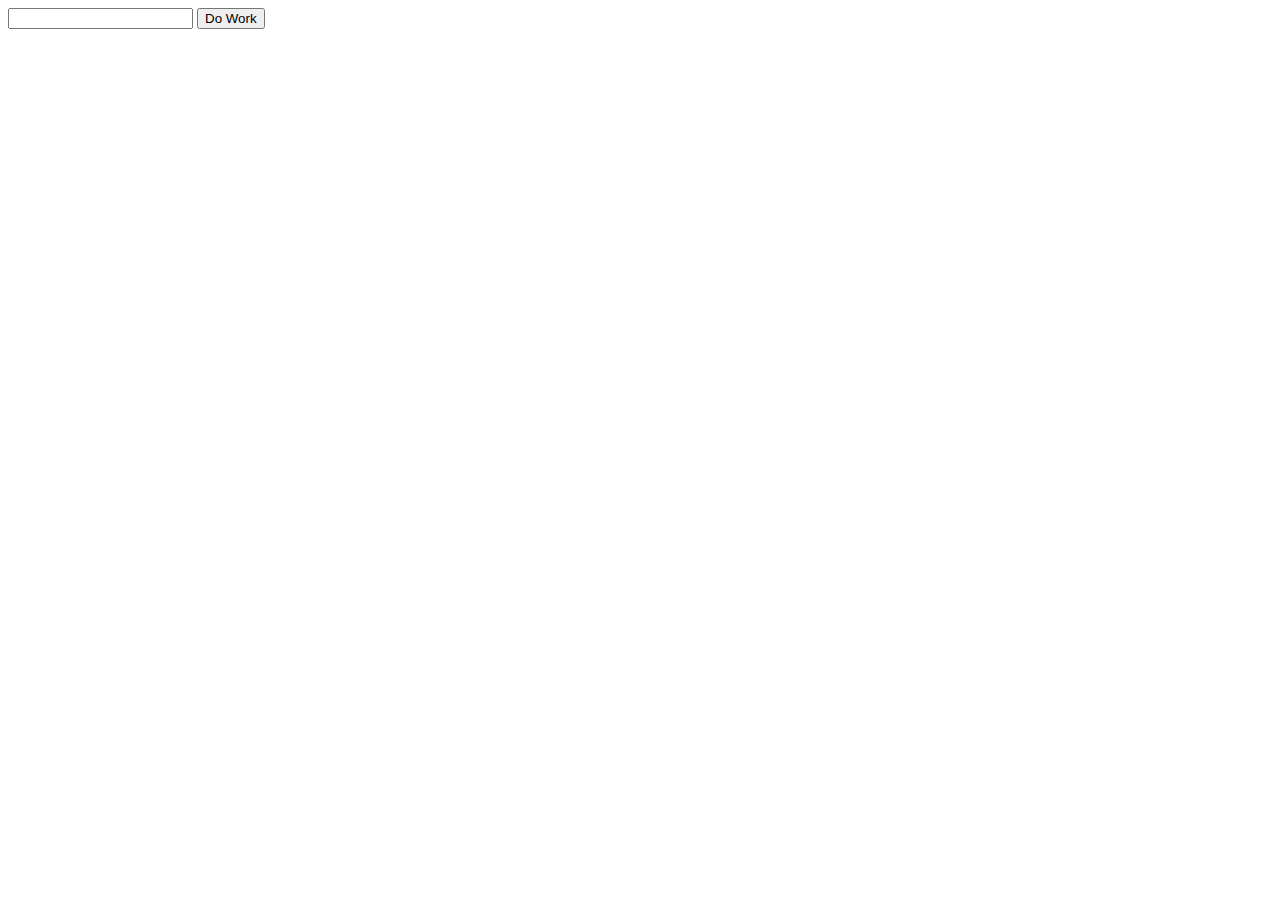
==== Day-01/03-WebWorkers/index.html @ ce9c4007 "Browser Scheduler - Seed" ====
<!DOCTYPE html>
<html lang="en">
<head>
    <meta charset="UTF-8">
    <title>Browser Scheduler Demo</title>
    <script>
        window.addEventListener("DOMContentLoaded", init);
        function init(){
            document.getElementById("btnDoWork").addEventListener("click", onBtnDoWorkClick);    
        }
        function onBtnDoWorkClick(){
            displayMessage("Work Started");
            doWork();
            displayMessage("Work Completed");
        }
        function displayMessage(msg){
            document.getElementById("divMessages").innerHTML += msg + "<br/>";
        }
        function doWork(){
            for(var i=0; i<10000;i++)
                for(var j=0; j<10000;j++)
                    for(var k=0; k<100; k++)
                    {}
        }
    </script>
</head>
<body>
    <input type="text" name="" id="">
    <input type="button" value="Do Work" id="btnDoWork">
    <div id="divMessages"></div>
</body>
</html>
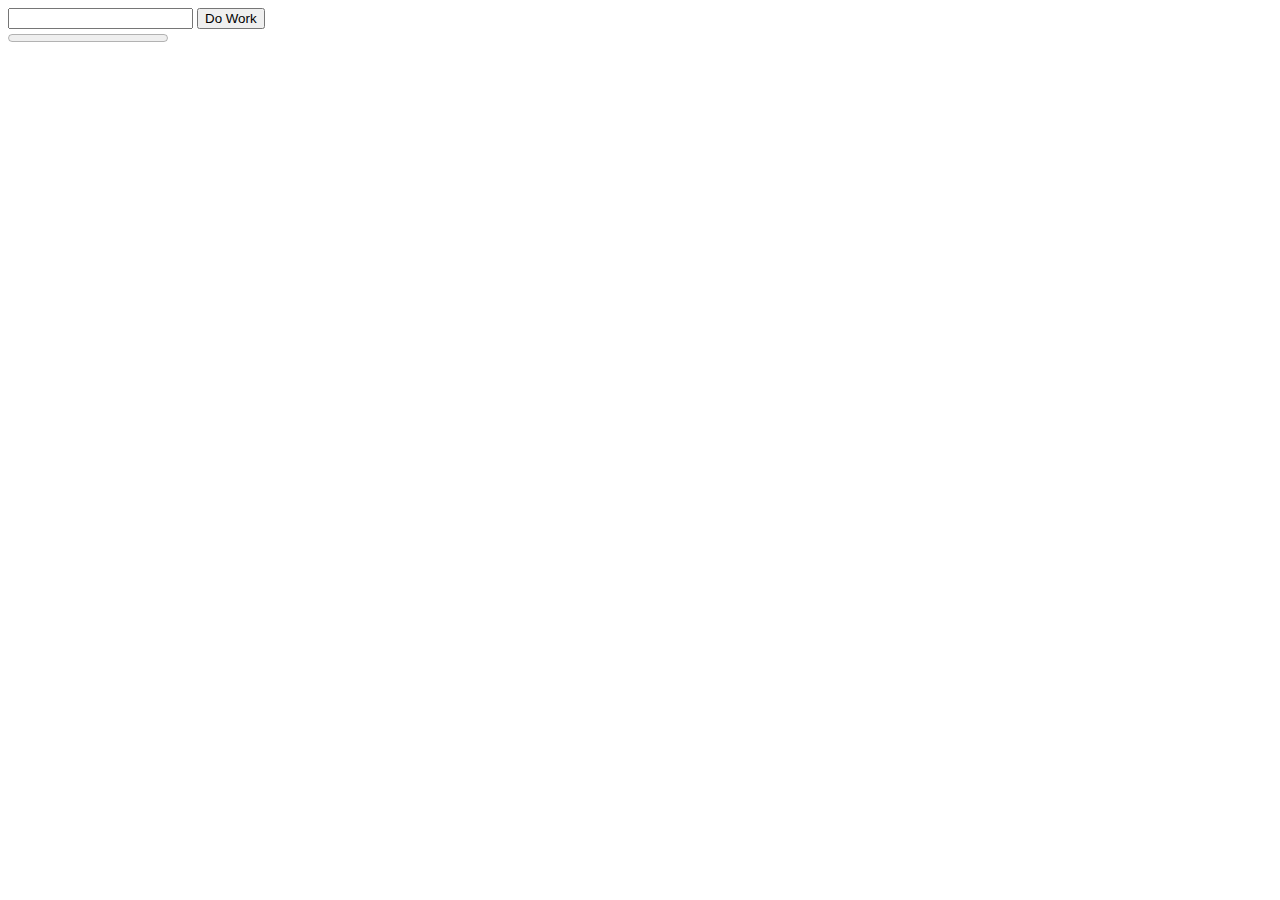
==== commit 9332b082: "Scheduler using Timer" ====
--- a/Day-01/03-WebWorkers/index.html
+++ b/Day-01/03-WebWorkers/index.html
@@ -3,6 +3,11 @@
 <head>
     <meta charset="UTF-8">
     <title>Browser Scheduler Demo</title>
+    <style>
+        #workerBusy{
+            display : none;
+        }
+    </style>
     <script>
         window.addEventListener("DOMContentLoaded", init);
         function init(){
@@ -10,17 +15,43 @@
         }
         function onBtnDoWorkClick(){
             displayMessage("Work Started");
-            doWork();
-            displayMessage("Work Completed");
+            document.getElementById("workerBusy").style.display = "block";
+            setTimeout(triggerWork);
+        }
+        function triggerWork(){
+            doWork(function(){
+                 displayMessage("Work Completed");
+                document.getElementById("workerBusy").style.display = "none";
+            }, function(percentCompleted){
+                document.getElementById("workerProgress").value = percentCompleted;
+                document.getElementById("percentCompleted").innerHTML = Math.round(percentCompleted) + '%';
+            });
+           
         }
         function displayMessage(msg){
             document.getElementById("divMessages").innerHTML += msg + "<br/>";
         }
-        function doWork(){
-            for(var i=0; i<10000;i++)
-                for(var j=0; j<10000;j++)
-                    for(var k=0; k<100; k++)
-                    {}
+        function doWork(onComplete, onProgress){
+            var totalIterations = 1000,
+                currentIteration = 0;
+            function oneIteration(){
+                for(var i=0; i< (10000/totalIterations) ;i++)
+                    for(var j=0; j<10000;j++)
+                        for(var k=0; k<100; k++)
+                        {}
+                ++currentIteration;
+                if (typeof onProgress === "function"){
+                    var percentCompleted = (currentIteration / totalIterations) * 100;
+                    onProgress(percentCompleted);
+                }
+                if (currentIteration < totalIterations){
+                    setTimeout(oneIteration);
+                } else {
+                    if (typeof onComplete === "function") onComplete();
+                    console.log("Do work completed here..");
+                }
+            }
+            oneIteration();
         }
     </script>
 </head>
@@ -28,5 +59,12 @@
     <input type="text" name="" id="">
     <input type="button" value="Do Work" id="btnDoWork">
     <div id="divMessages"></div>
+    <div id="workerBusy">
+        <img src="busy.gif" alt="">
+    </div>
+    <div>
+        <progress id="workerProgress" min="0" max="100" value="0"></progress>
+        <span id="percentCompleted"></span>
+    </div>
 </body>
 </html>